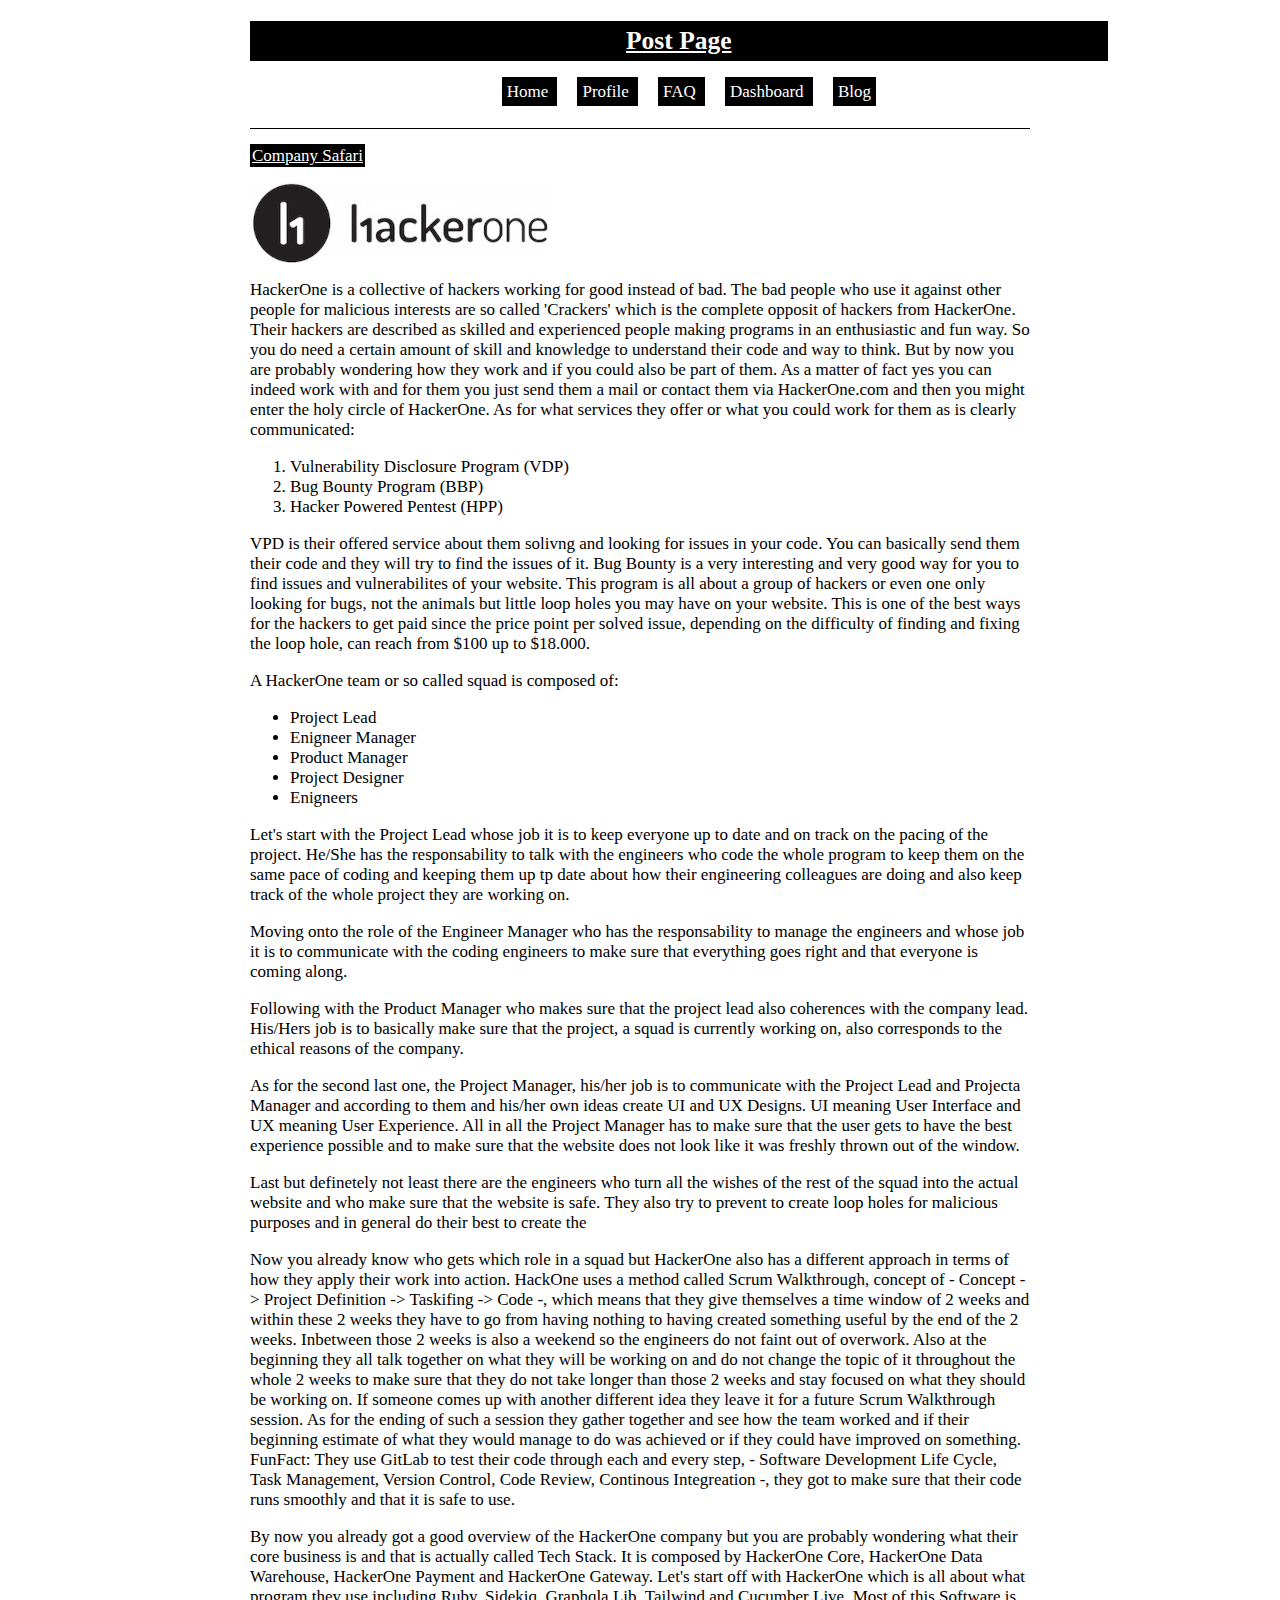
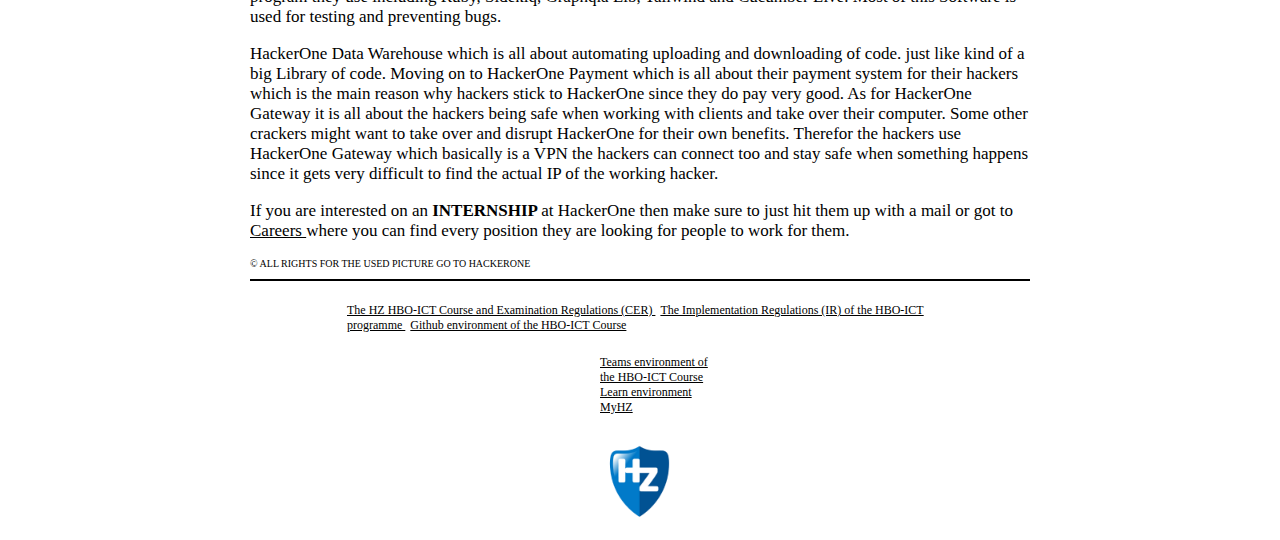
==== blog-post-company-safari.html @ d695b1b5 "Update #4: Keyboard image fix + HackerOne post done" ====
<!doctype>

<html>

	<head>
	
		<link rel="stylesheet" type="text/css" href="stylesheet.css"> 
	
	</head>
	
	<body>
	
		<div class="divs">
		
			<header>
				
				<h2>
					
					Post Page 
						
				</h2>
				
			</header>
				
			<nav>
					
				<ul>
					
					<li> <a href="index.html"> <span style="color: white;"> Home </a> </li>
						
					<li> <a href="profile.html"> <span style="color: white;"> Profile </a> </li>

					<li> <a href="faq.html"> <span style="color: white;"> FAQ </a> </li>

					<li> <a href="dashboard.html"> <span style="color: white;"> Dashboard </a> </li>

					<li> <a href="blog.html"> <span style="color: white;"> Blog </a> </li>

				</ul>
						
			</nav>
		
		</div>
		
		<br>
		<br>
		<br>
		<br>
		<br>
		<br>
		
		<main>
			
			<article class="post-p">
			
				<p>
				
					<span class="post-p-header"> Company Safari </span>
				
				</p>
				
					<img src="/img/hackerone.jpg" alt="HackerOne Logo" title="HackerOne Logo">
				
				<p>
							
					HackerOne is a collective of hackers working for good instead of bad. The bad people who use it against other people for malicious interests are so called 'Crackers' which is the 
					complete opposit of hackers from HackerOne. Their hackers are described as skilled and experienced people making programs in an enthusiastic and fun way. So you do need a certain amount
					of skill and knowledge to understand their code and way to think. But by now you are probably wondering how they work and if you could also be part of them. As a matter of fact yes you
					can indeed work with and for them you just send them a mail or contact them via <a href="https://www.hackerone.com/contact" target="_blank" rel="noopener noreferrer" style="text-decoration: none;"> HackerOne.com </a> and then you might 
					enter the holy circle of HackerOne. As for what services they offer or what you could work for them as is clearly communicated:
				
				</p>
				
				<ol>
						
					<li/> Vulnerability Disclosure Program (VDP)
						
					<li/> Bug Bounty Program (BBP)
					
					<li/> Hacker Powered Pentest (HPP)	  	
						 
				</ol>
				
				<p>
				
					VPD is their offered service about them solivng and looking for issues in your code. You can basically send them their code and they will try to find the issues of it. 
					Bug Bounty is a very interesting and very good way for you to find issues and vulnerabilites of your website. This program is all about a group of hackers or even one only
					looking for bugs, not the animals but little loop holes you may have on your website. This is one of the best ways for the hackers to get paid since the price point per solved issue, depending 
					on the difficulty of finding and fixing the loop hole, can reach from $100 up to $18.000. 
				
				</p>
				
				<p>
					
					A HackerOne team or so called squad is composed of:
				
				</p>
				
				<ul>
				
					<li/> Project Lead
					
					<li/> Enigneer Manager
					
					<li/> Product Manager
					
					<li/> Project Designer
					
					<li/> Enigneers
				
				</ul>
				
				<p>
					
					Let's start with the Project Lead whose job it is to keep everyone up to date and on track on the pacing of the project. He/She has the responsability to talk with the engineers who code the whole 
					program to keep them on the same pace of coding and keeping them up tp date about how their engineering colleagues are doing and also keep track of the whole project they are working on. 
					
				</p>
				
				<p>
				
					Moving onto the role of the Engineer Manager who has the responsability to manage the engineers and whose job it is to communicate with the coding engineers to make sure that everything goes 
					right and that everyone is coming along.
				
				</p>
				
				<p>
				
					Following with the Product Manager who makes sure that the project lead also coherences with the company lead. His/Hers job is to basically make sure that the project, a squad is currently working on,
					also corresponds to the ethical reasons of the company.  
				
				</p>
				
				<p>
				
					As for the second last one, the Project Manager, his/her job is to communicate with the Project Lead and Projecta Manager and according to them and his/her own ideas create UI and UX Designs. UI meaning 
					User Interface and UX meaning User Experience. All in all the Project Manager has to make sure that the user gets to have the best experience possible and to make sure that the website does not look like
					it was freshly thrown out of the window.
				
				</p>
				
				<p>
				
					Last but definetely not least there are the engineers who turn all the wishes of the rest of the squad into the actual website and who make sure that the website is safe. They also try to prevent to create
					loop holes for malicious purposes and in general do their best to create the 
				
				</p>
				
				<p>
				
					Now you already know who gets which role in a squad but HackerOne also has a different approach in terms of how they apply their work into action. HackOne uses a method called Scrum
					Walkthrough, concept of - Concept -> Project Definition -> Taskifing -> Code -, which means that they give themselves a time window of 2 weeks and within these 2 weeks they have to go from having nothing to having created something useful by the end of the 2 weeks. 
					Inbetween those 2 weeks is also a weekend so the engineers do not faint out of overwork. Also at the beginning they all talk together on what they will be working on and do not change the topic of 
					it throughout the whole 2 weeks to make sure that they do not take longer than those 2 weeks and stay focused on what they should be working on. If someone comes up with another different idea they leave it 
					for a future Scrum Walkthrough session. As for the ending of such a session they gather together and see how the team worked and if their beginning estimate of what they would manage to do was achieved or if 
					they could have improved on something. FunFact: They use GitLab to test their code through each and every step, - Software Development Life Cycle, Task Management, Version Control, Code Review, Continous Integreation -, 
					they got to make sure that their code runs smoothly and that it is safe to use.
					
				</p>
				
				<p>
				
					By now you already got a good overview of the HackerOne company but you are probably wondering what their core business is and that is actually called Tech Stack. It is composed by 
					HackerOne Core, HackerOne Data Warehouse, HackerOne Payment and HackerOne Gateway. Let's start off with HackerOne which is all about what program they use including Ruby, Sidekiq, 
					Graphqla Lib, Tailwind and Cucumber Live. Most of this Software is used for testing and preventing bugs. 
				
				</p>
				
				<p>
				
					HackerOne Data Warehouse which is all about automating uploading and downloading of code. just like kind of a big Library of code. Moving on to HackerOne Payment which is all about their
					payment system for their hackers which is the main reason why hackers stick to HackerOne since they do pay very good. As for HackerOne Gateway it is all about the hackers being safe
					when working with clients and take over their computer. Some other crackers might want to take over and disrupt HackerOne for their own benefits. Therefor the hackers use HackerOne Gateway
					which basically is a VPN the hackers can connect too and stay safe when something happens since it gets very difficult to find the actual IP of the working hacker.
				
				</p>
				
				<p>
				
						If you are interested on an <span style="font-weight: bold;"> INTERNSHIP </span> at HackerOne then make sure to just hit them up with a mail or got to <a href="https://hackerone.com/careers" target="_blank" rel="noopener noreferrer"> Careers </a>
						where you can find every position they are looking for people to work for them.
				
				</p>
				
				<p style="font-size: 10px;">
				
					&copy ALL RIGHTS FOR THE USED PICTURE GO TO HACKERONE 
				
				</p>
				
			</article>
			
		</main>
		
		<footer>
		
			<aside>
			
				<ul style="margin-left: 57px; margin-right: 57px;">
				
					<li> <a href="https://hz.nl/uploads/documents/Regelingen/OERS/2021-2022/HZ-Course-and-Examination-Regulations-2021-2022.pdf" target="_blank" rel="noopener noreferrer"> The HZ HBO-ICT Course and Examination Regulations (CER) </li>
					
					<li> <a href="https://hz.nl/uploads/documents/Regelingen/OERS/2019-2020/2020-2021-ICT-Implementation-Regulations-CER-HZ-DEF1.0.pdf" target="_blank" rel="noopener noreferrer"> The Implementation Regulations (IR) of the HBO-ICT programme </li>
					
					<li> <a href="https://github.com/HZ-HBO-ICT" target="_blank" rel="noopener noreferrer"> Github environment of the HBO-ICT Course </li>
				
				</ul>
				
				<ul style="border-top: none; margin-left: 310px; margin-right: 310px;">
				
					<li> <a href="https://teams.microsoft.com/l/team/19%3a2e2afa0286b04932be16cb8ad2d9d2c0%40thread.skype/conversations?groupId=95bddebc-a340-4d88-81fc-b80e0bfc70c3&tenantId=4c16deb3-342d-4fca-bcd5-b1429308034c" target="_blank" rel="noopener noreferrer"> Teams environment of the HBO-ICT Course </li>
							
					<li> <a href="https://learn.hz.nl/" target="_blank" rel="noopener noreferrer"> Learn environment </li>
							
					<li> <a href="https://apps.hz.nl/angular/studievoortgang/studiestatus" target="_blank" rel="noopener noreferrer"> MyHZ </li>
					
				</ul>
				
				<a href="https://hz.nl/" target="_blank" rel="noopener noreferrer"> <img alt="HZ Logo" src="/img/hz-pic.png" title="HZ Logo" class="img"> </a>
			
			</aside>
			
		</footer>
	
	</body>

</html>
---- stylesheet.css ----
.text
{
float: left;
}

h1
{
text-align: center;
}

h3
{
font-size: 1.5em;
}

.para1
{
float: right;
text-align: left;
list-style-position: inside;
}

.div2
{
float: right;
}

.div1
{
float: left;
}

.highlight
{
background-color: #FFB6C1;
}

body
{
font-size: 17px;
margin-left: 250px;
margin-right: 250px;
word-break: keep-all;
}

.underline
{
text-decoration: underline;
}

.nounderline
{
list-style: none;
}

a:link
{
color: black;
}

a:hover
{
color: blue;
}

a:visited
{
color: purple;
}

.center
{
	text-align: center;
}

header h2
{
	text-decoration: underline; 
	background-color: black;
	color: white;
	padding: 5px;
	text-align: center;
	height: auto;
}

nav li
{
	display: inline;
	margin: 0px;
	padding: 0px;
}

nav li a 
{
	margin-right: 20px;
	color: black;
	text-decoration: none;
	padding: 5px;
    background-color: #000000; 
}

nav ul
{
	text-align: center;
	list-style-type: none;
}

nav li a:hover
{
	opacity: 0.3;
}

.active
{
	background-color: white;
}

.divs
{
	background-color: white;
	margin-left: auto;
	margin-right: auto;
	width: 67%;
	padding: 0px;
	margin: 0px;
	position: fixed;
	top: 0;
}

.img
{
	display: block;
	margin-left: auto;
    margin-right: auto;
	width: 100px;
	height: 100px;
}

section article
{
	border-top: solid 1px black;
}	

.post-p
{
	border-top: solid 1px black;
	border-bottom: solid 1px black;
}

.post-p-header 
{
	text-decoration: underline; 
	background-color: black;
	color: white;
	padding: 2px;
}

.faq-top-border
{
	border-top: solid 1px black;
	padding-top: 20px;
}

footer aside ul li
{
	display: inline;
	font-size: 12px; 
	padding-right: 5px;
}

footer aside ul
{
	padding-top: 5px; 
}

footer aside
{
	border-top: solid 1px black;
}
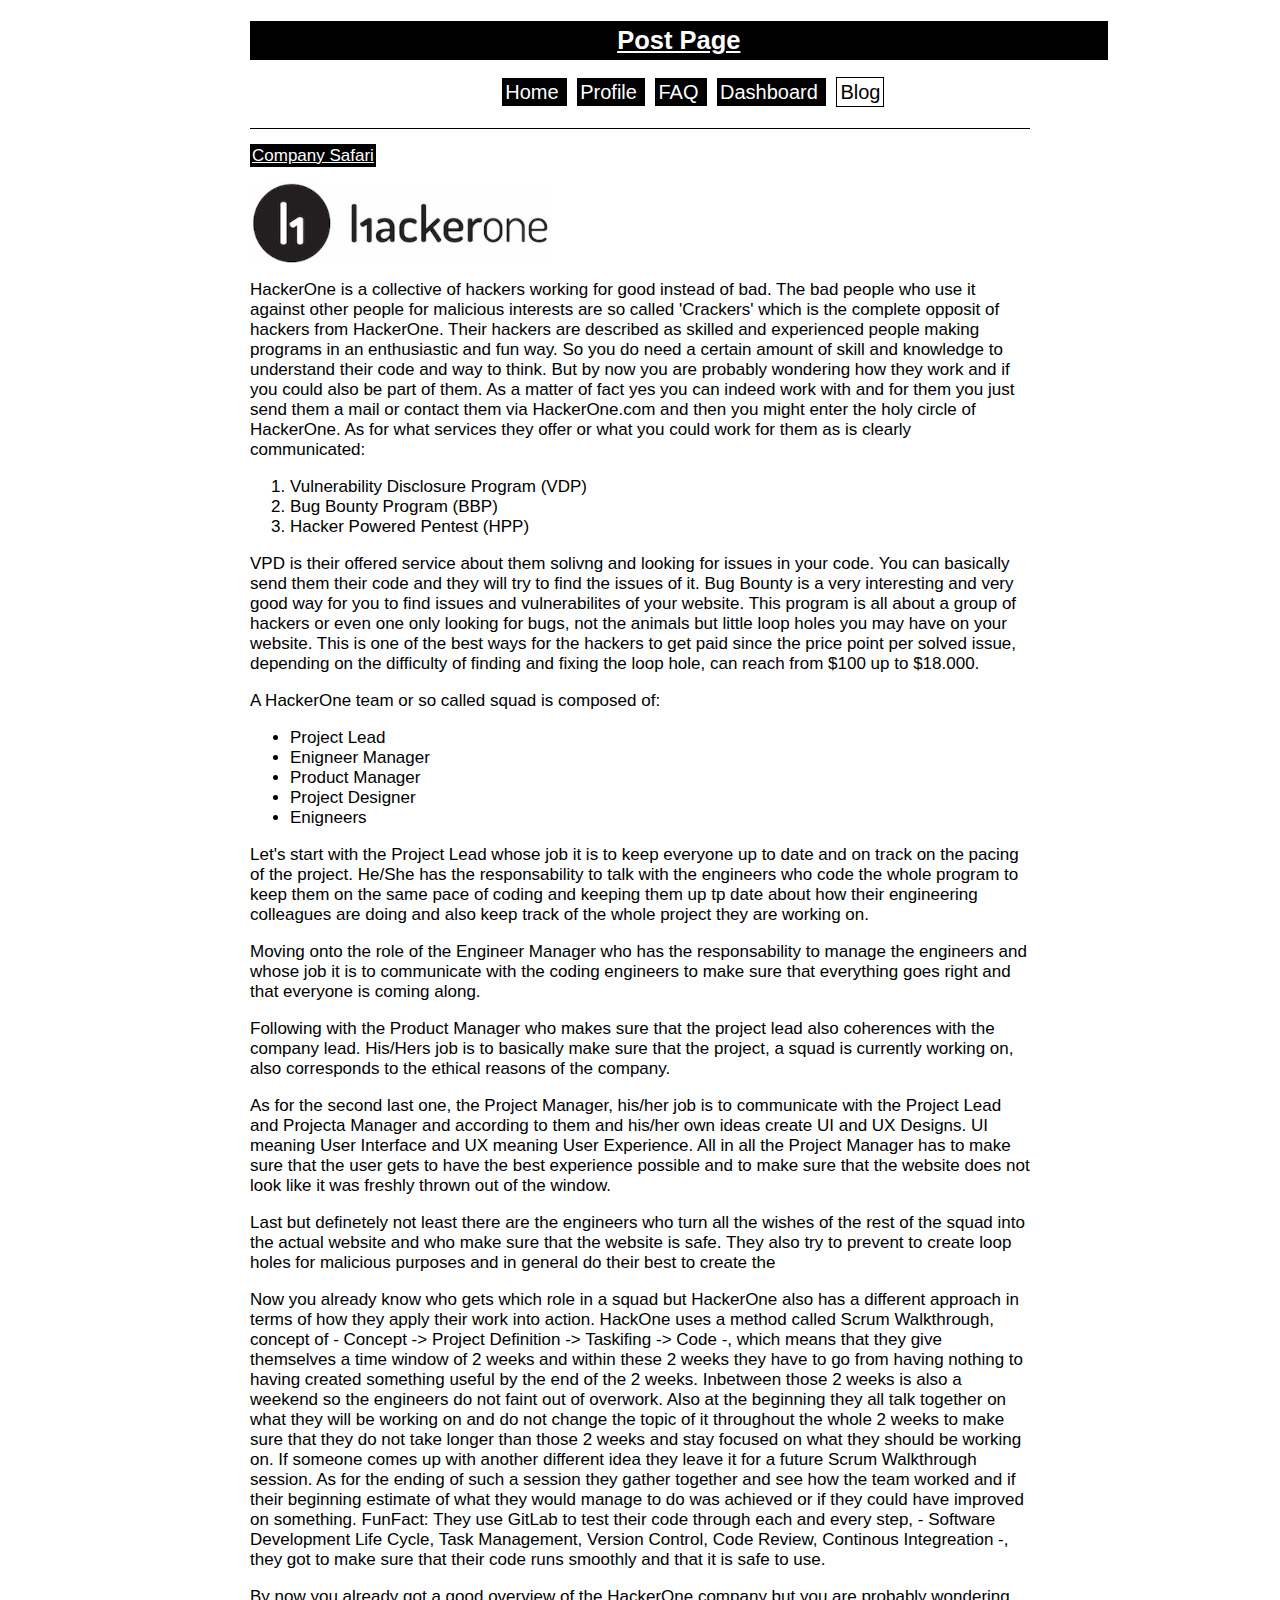
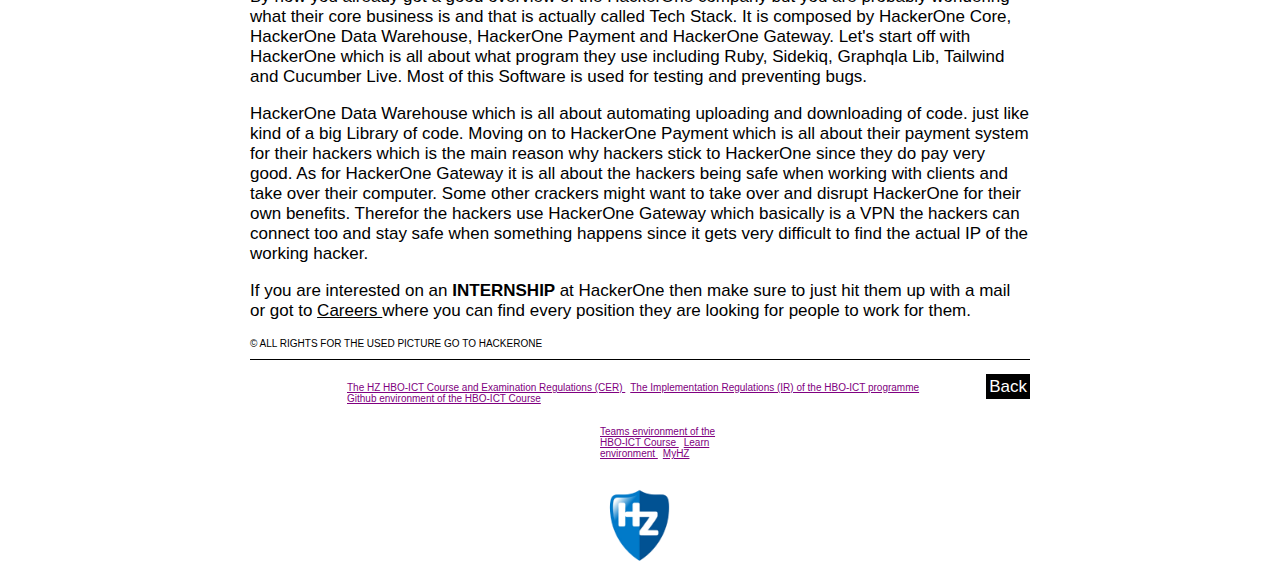
==== commit ef748cf3: "Update #6: Footer Hotfix + Minor Stylesheet Changes" ====
--- a/blog-post-company-safari.html
+++ b/blog-post-company-safari.html
@@ -5,6 +5,14 @@
 	<head>
 	
 		<link rel="stylesheet" type="text/css" href="stylesheet.css"> 
+		
+		<title>
+			
+			Safari
+			 
+		</title>
+		
+		<meta name="description" content="David Garcia's Company Safari Page">
 	
 	</head>
 	
@@ -23,21 +31,21 @@
 			</header>
 				
 			<nav>
-					
+				
 				<ul>
-					
-					<li> <a href="index.html"> <span style="color: white;"> Home </a> </li>
-						
-					<li> <a href="profile.html"> <span style="color: white;"> Profile </a> </li>
-
-					<li> <a href="faq.html"> <span style="color: white;"> FAQ </a> </li>
-
-					<li> <a href="dashboard.html"> <span style="color: white;"> Dashboard </a> </li>
-
-					<li> <a href="blog.html"> <span style="color: white;"> Blog </a> </li>
-
-				</ul>
-						
+				
+					<li> <a href="index.html"> Home </a> </li>
+					
+					<li> <a href="profile.html">  Profile </a> </li>
+
+					<li> <a href="faq.html"> FAQ </a> </li>
+
+					<li> <a href="dashboard.html"> Dashboard </a> </li>
+
+					<li> <a href="blog.html" class="active"> Blog </a> </li>
+
+				</ul>
+					
 			</nav>
 		
 		</div>
@@ -190,6 +198,12 @@
 				
 			</article>
 			
+			<ul class="back-ul">
+				
+				<li/ class="back-li"> <a href="blog.html" class="back-a"> Back </a>
+				
+			</ul>
+			
 		</main>
 		
 		<footer>
--- a/stylesheet.css
+++ b/stylesheet.css
@@ -1,16 +1,8 @@
-.text
+/* Classes */
+
+.text-img
 {
 float: left;
-}
-
-h1
-{
-text-align: center;
-}
-
-h3
-{
-font-size: 1.5em;
 }
 
 .para1
@@ -32,15 +24,7 @@
 
 .highlight
 {
-background-color: #FFB6C1;
-}
-
-body
-{
-font-size: 17px;
-margin-left: 250px;
-margin-right: 250px;
-word-break: keep-all;
+background-color: pink;
 }
 
 .underline
@@ -53,66 +37,9 @@
 list-style: none;
 }
 
-a:link
-{
-color: black;
-}
-
-a:hover
-{
-color: blue;
-}
-
-a:visited
-{
-color: purple;
-}
-
 .center
 {
 	text-align: center;
-}
-
-header h2
-{
-	text-decoration: underline; 
-	background-color: black;
-	color: white;
-	padding: 5px;
-	text-align: center;
-	height: auto;
-}
-
-nav li
-{
-	display: inline;
-	margin: 0px;
-	padding: 0px;
-}
-
-nav li a 
-{
-	margin-right: 20px;
-	color: black;
-	text-decoration: none;
-	padding: 5px;
-    background-color: #000000; 
-}
-
-nav ul
-{
-	text-align: center;
-	list-style-type: none;
-}
-
-nav li a:hover
-{
-	opacity: 0.3;
-}
-
-.active
-{
-	background-color: white;
 }
 
 .divs
@@ -121,7 +48,6 @@
 	margin-left: auto;
 	margin-right: auto;
 	width: 67%;
-	padding: 0px;
 	margin: 0px;
 	position: fixed;
 	top: 0;
@@ -136,44 +62,286 @@
 	height: 100px;
 }
 
+.post-p
+{
+	border-top: solid 1px black;
+	border-bottom: solid 1px black;
+}
+
+.post-p-header 
+{
+	text-decoration: underline; 
+	background-color: black;
+	color: white;
+	padding: 2px;
+}
+
+.faq-top-border
+{
+	border-top: solid 1px black;
+	padding-top: 20px;
+}
+
+.back-ul
+{
+	list-style-type: none;
+	float: right;
+}
+
+.back-li
+{
+	
+}
+
+.back-a
+{
+	background-color: #000000;
+	text-decoration: none;
+	color: white;
+	padding: 3px;
+}
+
+.back-a:hover
+{
+	opacity: 0.3;
+	color: white;
+}
+
+/* --- */
+
+/* ID Tag Classes */
+
+
+
+/* --- */
+
+/* Selector Tag Classes */
+
+body
+{
+	font-size: 17px;
+	margin-left: 250px;
+	margin-right: 250px;
+	word-break: keep-all;
+	font-family: arial;
+}
+
+h1
+{
+	text-align: center;
+}
+
+h3
+{
+	font-size: 1.5em;
+}
+
+header h2
+{
+	text-decoration: underline; 
+	background-color: black;
+	color: white;
+	padding: 5px;
+	text-align: center;
+	height: auto;
+}
+
+p 
+{
+	color: black;
+}
+
+progress
+{
+	-webkit-appearance: none;
+}
+
+progress[value]::-webkit-progress-bar /* -webkit-progress-bar = (the container) */
+{
+	background-color: #eee;
+	border-radius: 5px;
+	box-shadow: 0 2px 5px rgba(0, 0, 0, 0.25) inset;
+}
+
+progress[value]::-webkit-progress-value 
+{
+	border-radius: 5px;
+	background-color: black;
+}
+
+/* --- */
+
+/* Article Content Styling */
+
+article p ul li a:link
+{
+	color: black;
+}
+
+article p ul li a:hover
+{
+	color: blue;
+}
+
+article p ul li a:visited
+{
+	color: purple;
+}
+
+/* --- */
+
+/* Navbar Content Styling */
+
+nav
+{
+	margin-right: auto;
+	margin-left: auto;
+	width: 433px;
+}
+
+nav ul
+{
+	list-style-type: none;	
+}
+
+nav ul li 
+{
+	display: inline;
+	font-size: 20px;
+}
+
+nav ul li a 
+{
+	background-color: #000000;
+	margin-right: 10px;
+	text-decoration: none;
+	color: white;
+	padding: 3px;
+}
+
+nav li a:hover
+{
+	opacity: 0.3;
+	color: white;
+}
+
+.active
+{
+	background-color: white;
+	color: black;
+	border: 1px solid black;
+}
+
+.active:hover
+{
+	opacity: 1;
+	color: black;
+}
+
+/* --- */
+
+/* Section Content Styling*/
+
 section article
 {
 	border-top: solid 1px black;
 }	
 
-.post-p
+/* --- */
+
+/* Dashboard */
+
+table
+{
+	border-collapse: collapse;
+    border: 1px solid black;
+    margin-right: auto;
+    margin-left: auto;
+}
+
+th
+{
+    border: 1px solid black;
+	padding: 5px;
+}
+
+td
+{
+	border: 1px solid black; 
+	text-align: center;
+	padding: 5px;
+}
+
+/* --- */
+
+/* Main Content Styling */
+
+main article ul li a 
+{
+	color: black;
+}
+
+main article ul li a:hover
+{
+	color: pink;
+}
+
+/* --- */
+
+/* Footer Content Styling */
+
+.footer-aside 
 {
 	border-top: solid 1px black;
-	border-bottom: solid 1px black;
-}
-
-.post-p-header 
-{
-	text-decoration: underline; 
-	background-color: black;
-	color: white;
-	padding: 2px;
-}
-
-.faq-top-border
-{
-	border-top: solid 1px black;
-	padding-top: 20px;
+}
+
+footer aside ul
+{
+	padding-top: 5px; 
 }
 
 footer aside ul li
 {
 	display: inline;
-	font-size: 12px; 
+	font-size: 10px; 
 	padding-right: 5px;
 }
 
-footer aside ul
-{
-	padding-top: 5px; 
-}
-
-footer aside
-{
-	border-top: solid 1px black;
+footer aside ul li a
+{
+	color: purple;
+}
+
+footer aside ul li a:hover
+{
+	color: blue;
+}
+
+/* --- */
+
+/* Anker General Styling */
+
+a
+{
+	color: black;
+}
+
+a:hover
+{
+	color: pink;
+}
+
+/* --- */
+
+/* Optimisation Try */
+
+@media (max-width: 400px)
+{
+	body
+	{
+		font-size: 12px;
+		margin-left: 100px;
+		margin-right: 100px;
+		word-break: keep-all;
+	}
 }